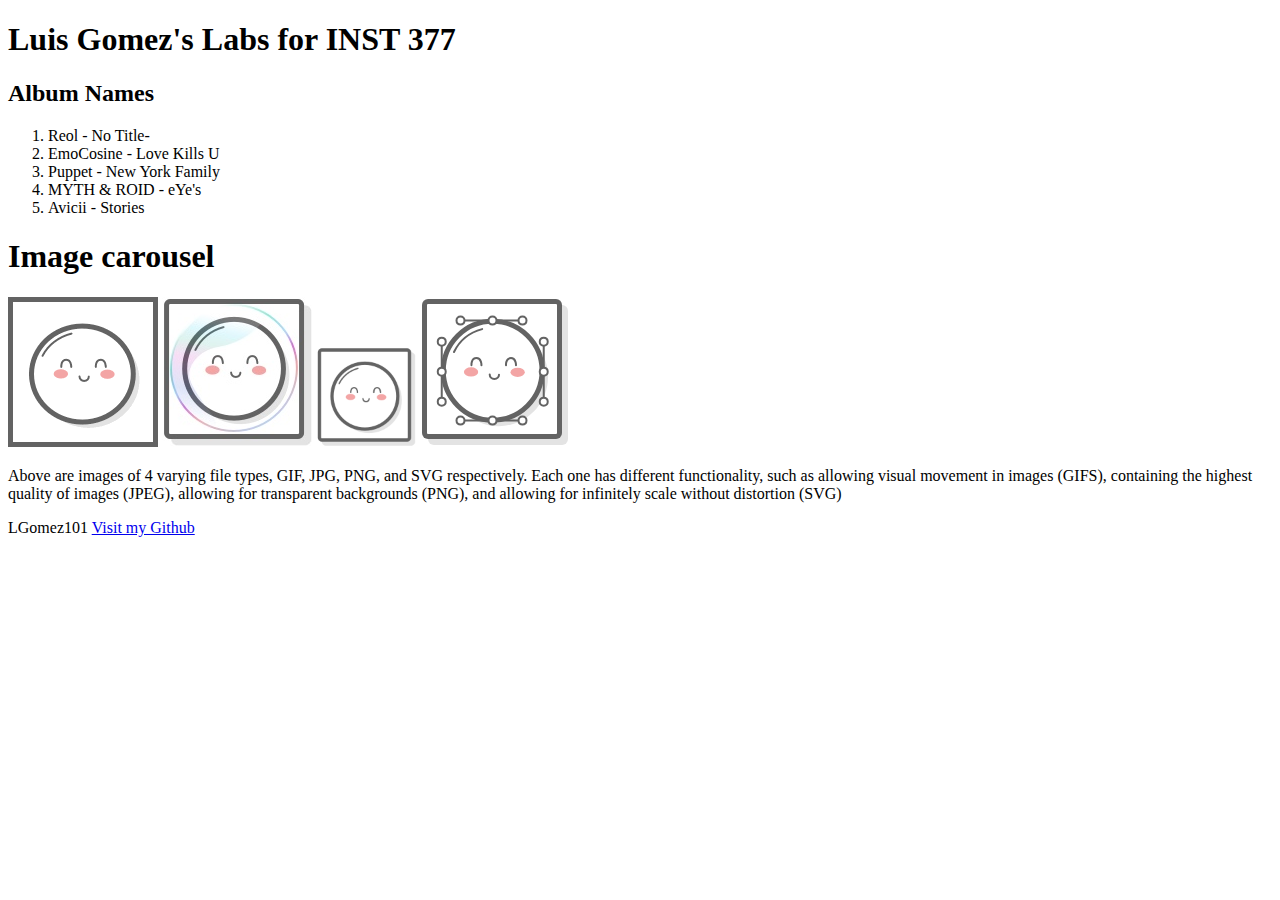
==== client/lab_2/index.html @ 4a44b35d "Lab2 Final Commit" ====
<!DOCTYPE html>
<html lang="en">
<head>
  <meta charset="UTF-8">
  <meta http-equiv="X-UA-Compatible" content="IE=edge">
  <meta name="viewport" content="width=device-width, initial-scale=1.0">
  <title>Luis Gomez's Lab</title>
  <link rel="stylesheet" href="style.css">
</head>
<body>
<div class="wrapper">    
<div class="header"> 
  <h1>
    Luis Gomez's Labs for INST 377
  </h1>
  </div>
  <div class='container'>
  <div class='left_section box'>
  <h2>
    Album Names
  </h2>
  <ol class="box">
    <li>Reol - No Title- </li>
    <li>EmoCosine - Love Kills U</li>
    <li>Puppet - New York Family</li>
    <li>MYTH & ROID - eYe's</li>
    <li>Avicii - Stories</li>
  </ol>
  
  </div>
  <div class="right_section box">
  <h1>
    Image carousel
  </h1>
    <div class="grid">
      <img src="./images/mochi.gif" alt="This is a GIF" width="150" height="150">
      <img src="./images/mochi.jpg" alt="This is a JPEG" width="150" height="150">
      <img src="./images/mochi.png" alt="This is a PNG" width="100" height="100"> 
      <img src="./images/mochi.svg" alt="This is a SVG" width="150" height="150">
   
    </div>
    <p class="box">
      Above are images of 4 varying file types, GIF, JPG, PNG, and SVG respectively. Each one has different functionality, such as allowing visual movement in images (GIFS), containing the highest quality of images (JPEG), allowing for transparent backgrounds (PNG), and allowing for infinitely scale without distortion (SVG)
    </p>
    </div>
</div>
<div class='footer'><p> LGomez101 <a href="https://github.com/lgomez101"> Visit my Github</a></p>
</div>
</body>
</html>
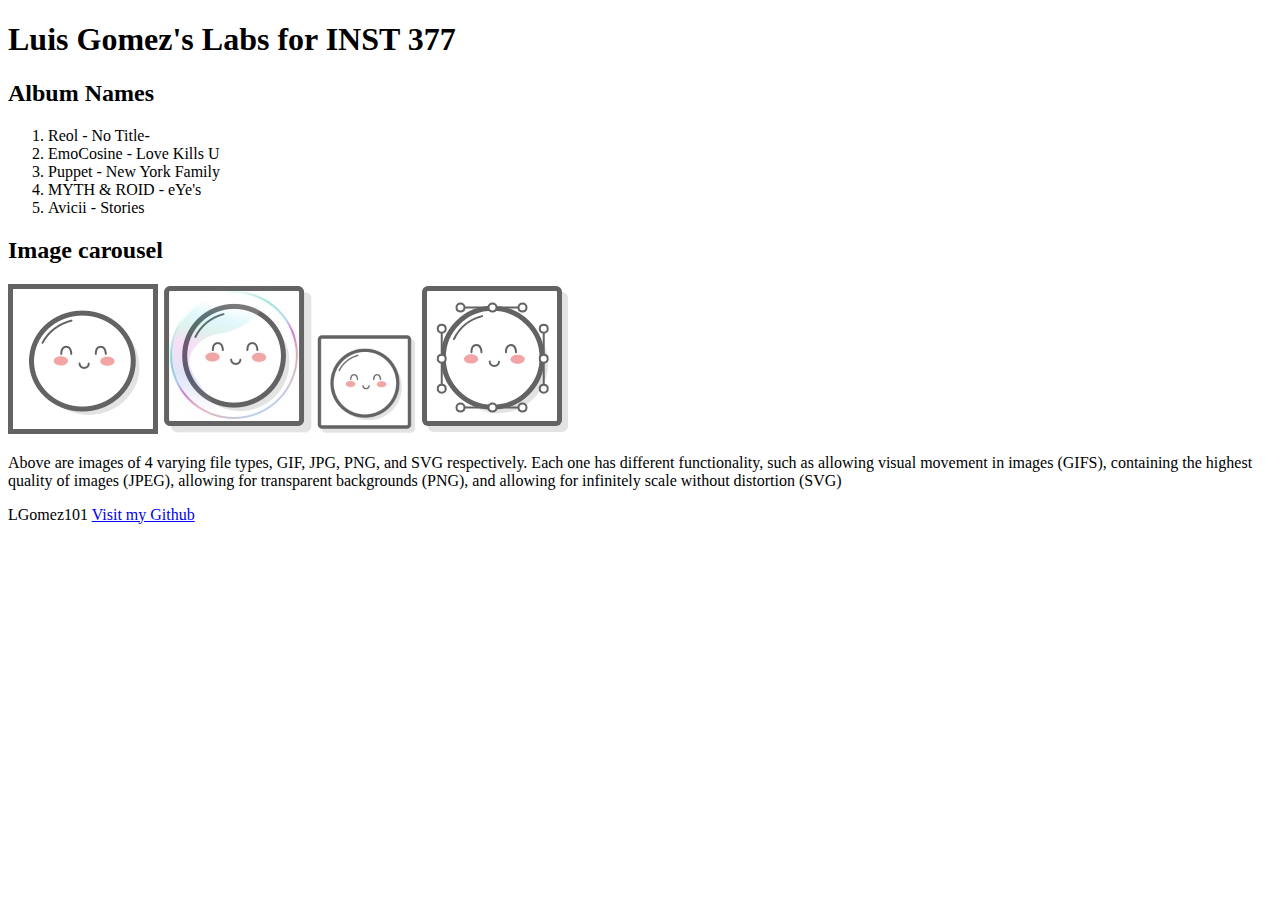
==== commit 2019029d: "Lab2 Final cleanup" ====
--- a/client/lab_2/index.html
+++ b/client/lab_2/index.html
@@ -1,5 +1,5 @@
 <!DOCTYPE html>
-<html lang="en">
+<HTML LANG="EN">
 <head>
   <meta charset="UTF-8">
   <meta http-equiv="X-UA-Compatible" content="IE=edge">
@@ -8,43 +8,37 @@
   <link rel="stylesheet" href="style.css">
 </head>
 <body>
-<div class="wrapper">    
-<div class="header"> 
-  <h1>
-    Luis Gomez's Labs for INST 377
-  </h1>
+  <div class="header">
+    <h1>Luis Gomez's Labs for INST 377</h1>
+    <div class="container">
+      <div class="left_section box">
+        <h2>Album Names</h2>
+        <ol class="box">
+          <li>Reol - No Title-</li>
+          <li>EmoCosine - Love Kills U</li>
+          <li>Puppet - New York Family</li>
+          <li>MYTH & ROID - eYe's</li>
+          <li>Avicii - Stories</li>
+        </ol>
+      </div>
+      <div class="right_section box">
+        <h2>Image carousel</h2>
+        <div class="grid">
+          <img src="./images/mochi.gif" alt="This is a GIF" width="150" height="150">
+          <img src="./images/mochi.jpg" alt="This is a JPEG" width="150" height="150">
+          <img src="./images/mochi.png" alt="This is a PNG" width="100" height="100"> 
+          <img src="./images/mochi.svg" alt="This is a SVG" width="150" height="150">
+        </div>
+        <div class="box">
+          <p>Above are images of 4 varying file types, GIF, JPG, PNG, and SVG respectively. Each one has different functionality, such as allowing visual movement in images (GIFS), containing the highest quality of images (JPEG), allowing for transparent backgrounds (PNG), and allowing for infinitely scale without distortion (SVG)
+        </div>
+        </div>
+      </div>
+    </div>
   </div>
-  <div class='container'>
-  <div class='left_section box'>
-  <h2>
-    Album Names
-  </h2>
-  <ol class="box">
-    <li>Reol - No Title- </li>
-    <li>EmoCosine - Love Kills U</li>
-    <li>Puppet - New York Family</li>
-    <li>MYTH & ROID - eYe's</li>
-    <li>Avicii - Stories</li>
-  </ol>
-  
-  </div>
-  <div class="right_section box">
-  <h1>
-    Image carousel
-  </h1>
-    <div class="grid">
-      <img src="./images/mochi.gif" alt="This is a GIF" width="150" height="150">
-      <img src="./images/mochi.jpg" alt="This is a JPEG" width="150" height="150">
-      <img src="./images/mochi.png" alt="This is a PNG" width="100" height="100"> 
-      <img src="./images/mochi.svg" alt="This is a SVG" width="150" height="150">
-   
-    </div>
-    <p class="box">
-      Above are images of 4 varying file types, GIF, JPG, PNG, and SVG respectively. Each one has different functionality, such as allowing visual movement in images (GIFS), containing the highest quality of images (JPEG), allowing for transparent backgrounds (PNG), and allowing for infinitely scale without distortion (SVG)
-    </p>
-    </div>
-</div>
-<div class='footer'><p> LGomez101 <a href="https://github.com/lgomez101"> Visit my Github</a></p>
-</div>
+  <footer class="footer">
+    <p>LGomez101 <a href="https://github.com/lgomez101">Visit my Github</a></p>
+  </footer>
 </body>
-</html>
+</HTML>
+
